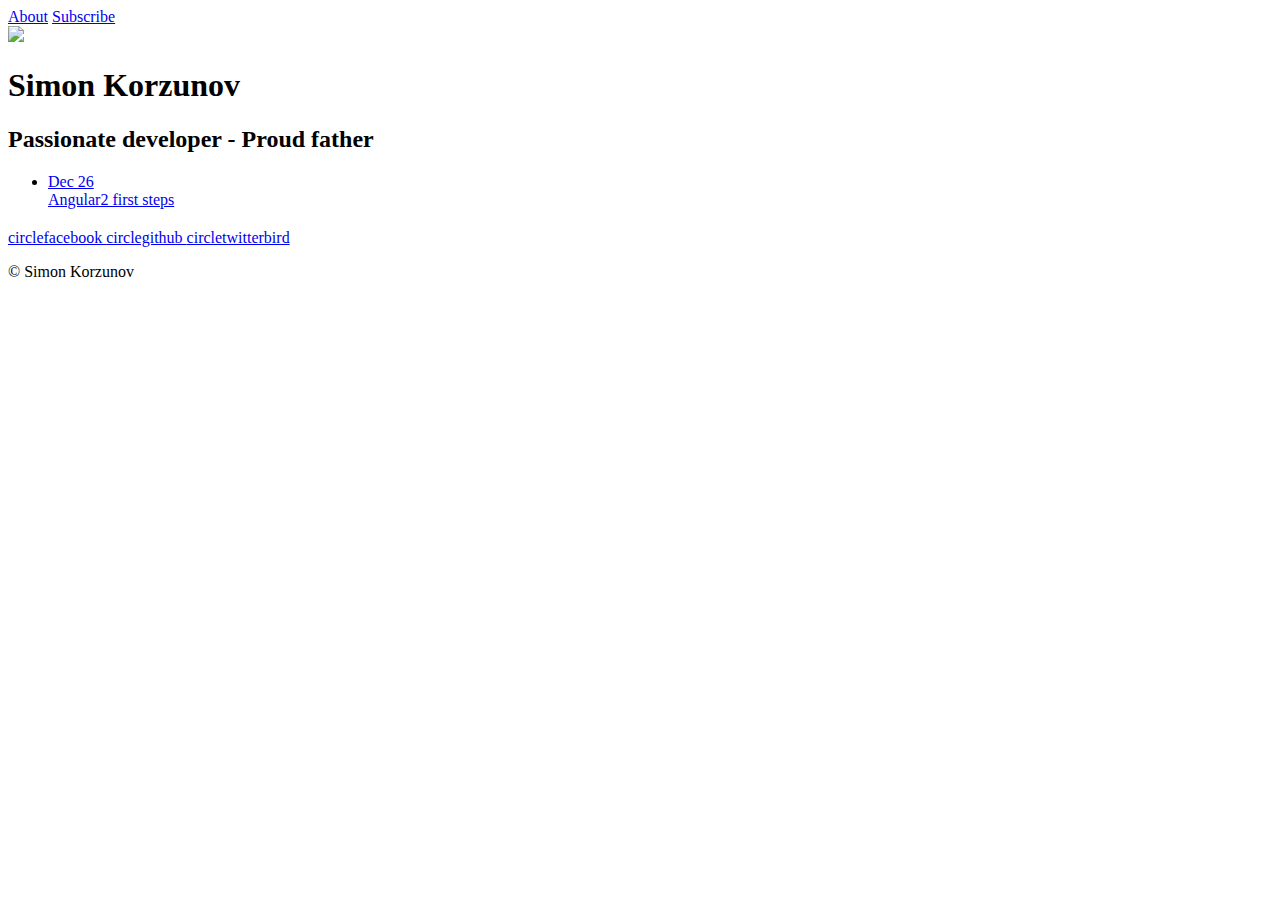
==== public/index.html @ 9102352f "Initial version of the blog" ====
<!DOCTYPE html>
<html lang="en-us">
	<head>
		<meta charset="utf-8">
		<meta http-equiv="X-UA-Compatible" content="IE=edge,chrome=1">
		<meta name="viewport" content="width=device-width, initial-scale=1">
		<meta name="author" content="Simon Korzunov">
		<meta name="description" content="About prorgamming">
		<meta name="generator" content="Hugo 0.18" />
		<title>Twopenny code</title>
		<link rel="shortcut icon" href="http://www.twopennycode.com/images/favicon.ico">
		<link rel="stylesheet" href="http://www.twopennycode.com/css/style.css">
		<link rel="stylesheet" href="http://www.twopennycode.com/css/highlight.css">
		

		
		<link rel="stylesheet" href="http://www.twopennycode.com/css/monosocialiconsfont.css">
		

		
		<link href="http://www.twopennycode.com/index.xml" rel="alternate" type="application/rss+xml" title="Twopenny code" />
		

		<meta property="og:title" content="Twopenny code" />
<meta property="og:description" content="About prorgamming" />
<meta property="og:type" content="website" />
<meta property="og:url" content="http://www.twopennycode.com/" />


<meta property="og:updated_time" content="2016-12-26T11:46:25-08:00"/>









	    
	    
<meta itemprop="name" content="Twopenny code">
<meta itemprop="description" content="About prorgamming">


	    
	</head>

	<body>
    <nav class="main-nav">
	
	

	
		<a href='http://www.twopennycode.com/about'>About</a>
	

	
	<a class="cta" href="http://www.twopennycode.com/index.xml">Subscribe</a>
	
</nav>

    <div class="profile">
    <section id="wrapper">
        <header id="header">
            <a href='http://www.twopennycode.com/about'>
                <img id="avatar" class="2x" src="http://www.twopennycode.com/images/avatar.png"/>
            </a>
            <h1>Simon Korzunov</h1>
            <h2>Passionate developer - Proud father</h2>
        </header>
    </section>
</div>

    <section id="wrapper" class="home">
        <ul id="post-list">
    
    
        
            <li>
                <a href='http://www.twopennycode.com/post/angular2-firststeps/'><aside class="dates">Dec 26</aside></a>
                <a href='http://www.twopennycode.com/post/angular2-firststeps/'>Angular2 first steps <h2></h2></a>
            </li>
        
    
</ul>
        <nav id="post-nav">
    
</nav>
        <footer id="footer">
    
        <div id="social">

	
	
    
    <a class="symbol" href="https://www.facebook.com/simon.kor.712">
        circlefacebook
    </a>
    
    <a class="symbol" href="https://www.github.com/twop">
        circlegithub
    </a>
    
    <a class="symbol" href="https://www.twitter.com/twopSK">
        circletwitterbird
    </a>
    


</div>

    
    <p class="small">
    
        &copy; Simon Korzunov
    
    </p>
</footer>

    </section>

    <script src="//ajax.googleapis.com/ajax/libs/jquery/2.1.1/jquery.min.js"></script>
<script src="http://www.twopennycode.com/js/main.js"></script>
<script src="http://www.twopennycode.com/js/highlight.js"></script>
<script>hljs.initHighlightingOnLoad();</script>





    </body>
</html>
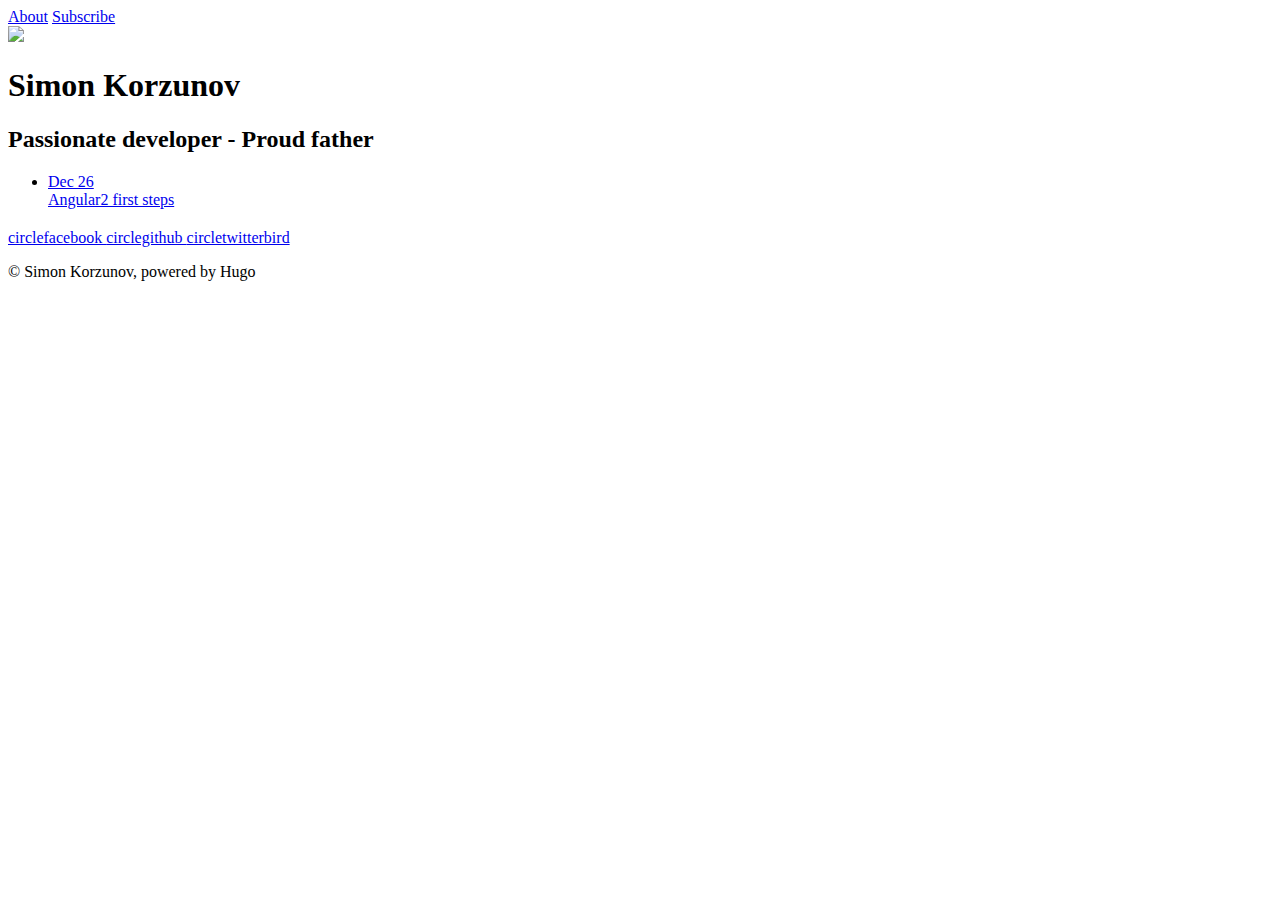
==== commit 4bc6ac89: "Added public folder" ====
--- a/public/index.html
+++ b/public/index.html
@@ -113,7 +113,7 @@
     
     <p class="small">
     
-        &copy; Simon Korzunov
+        &copy; Simon Korzunov, powered by Hugo
     
     </p>
 </footer>
